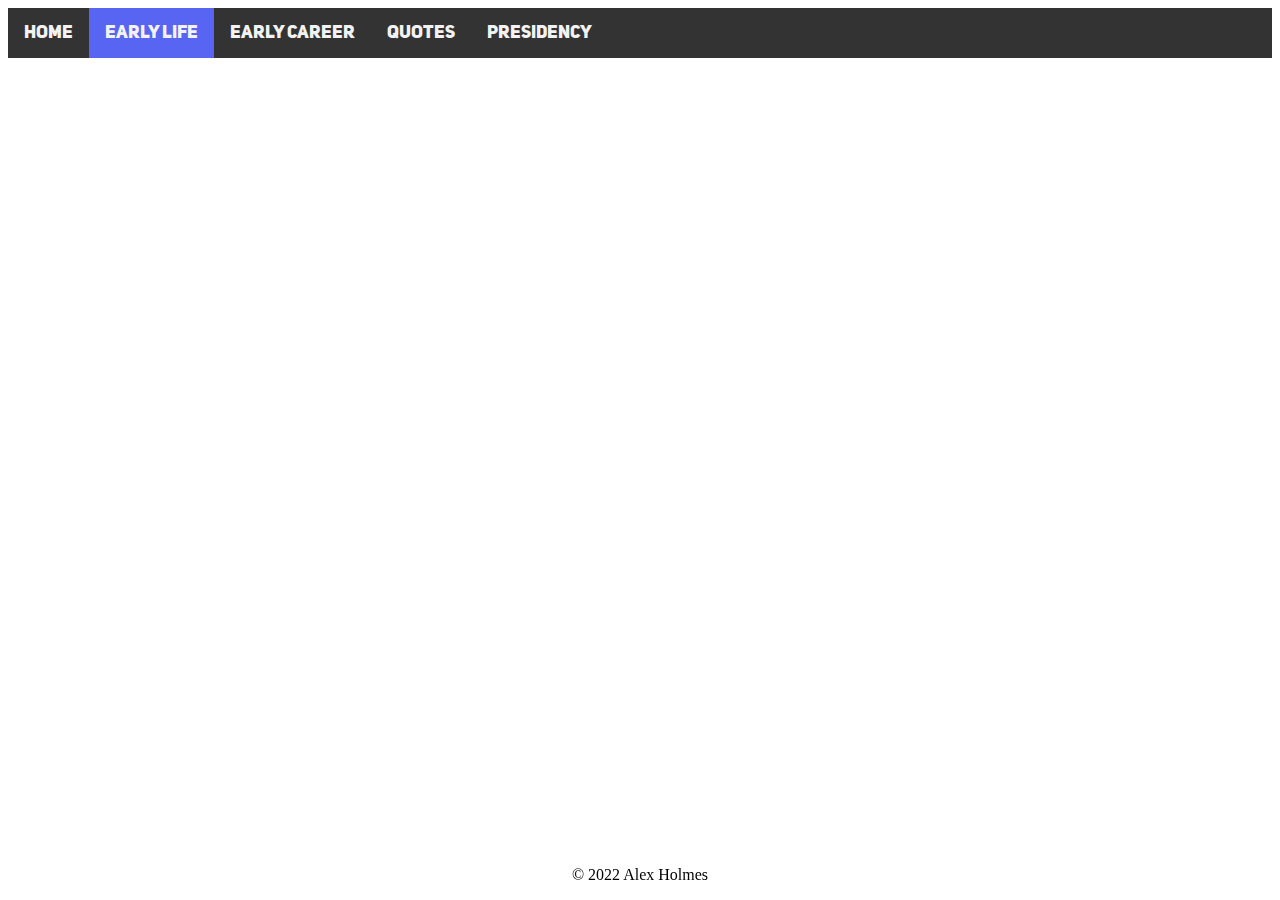
==== early-life.html @ 4a32a3e5 "Add files via upload" ====
<!DOCTYPE html>
<html lang="en">
<head>
    <meta charset="UTF-8" />
    <title>Early Life</title>
    <link rel="stylesheet" href="style.css" type="text/css" />
</head>
<body>
    <div class="nav">
        <a href="index.html">Home</a>    
        <a href="early-life.html" id="viewed-page">Early Life</a>
        <a href="early-career.html">Early Career</a>
        <a href="quotes.html">Quotes</a>
        <a href="presidency.html">Presidency</a>
    </div>
</body>
<footer>
    <p id="footer">&copy; 2022 Alex Holmes</p>
</footer>
</html>
---- style.css ----
@font-face {
    font-family: font;
    src: url(Uni\ Sans\ Heavy.otf);
}

.nav {
    background-color: #333;
    overflow: hidden;
}

.nav a {
    float: left;
    color: #f2f2f2;
    text-align: right;
    padding: 14px 16px;
    text-decoration: none;
    font-size: 18px;
    font-family: font;
}

.nav a:hover {
    background-color: #ddd;
    color: black;
}

.nav a:active {
    background-color: #f2f2f2;
    color: white;
}

#viewed-page {
    background-color: #5865F2;
}

#footer {
    position: fixed;
    left: 50%;
    transform: translate(-50%, 0);
    bottom: 0;
}
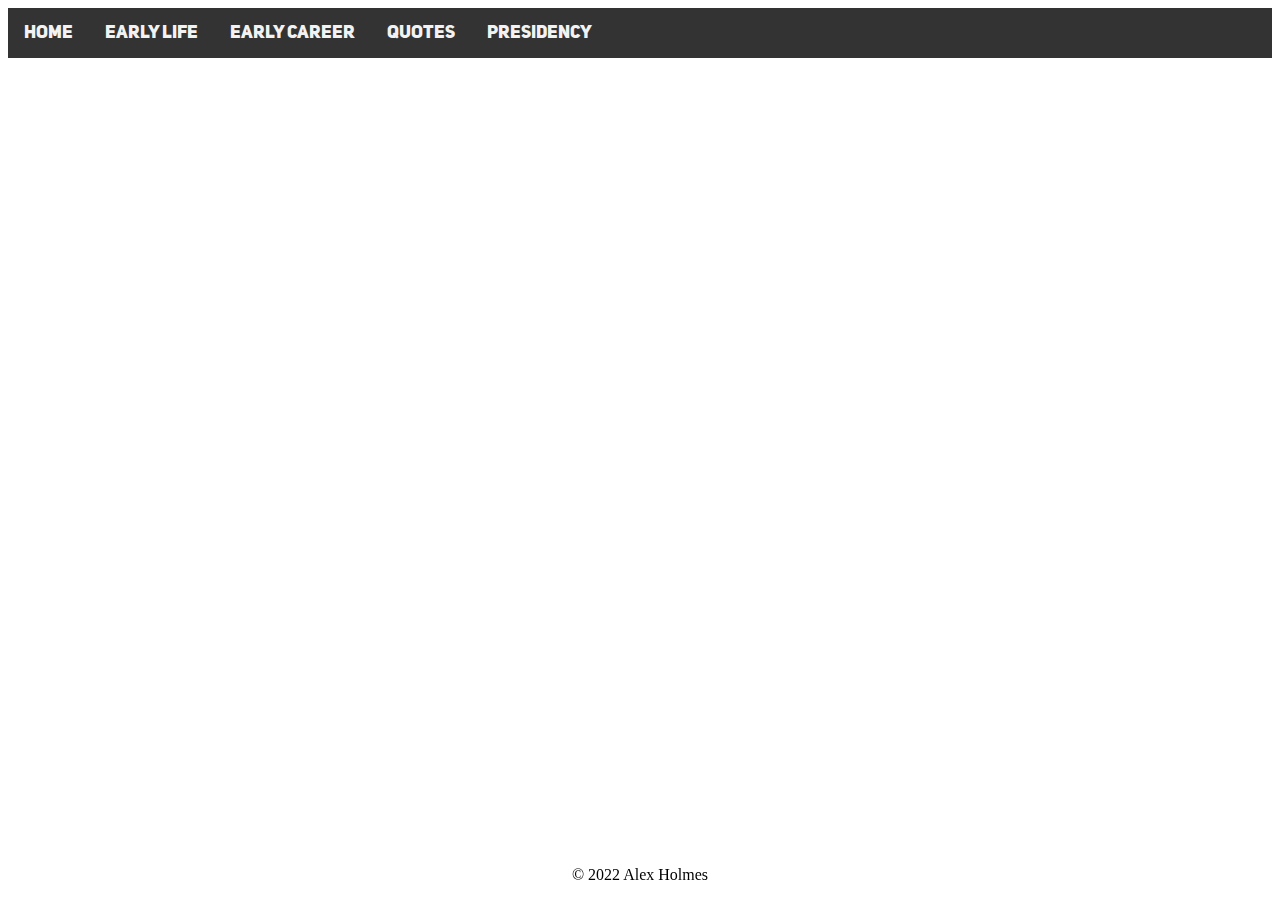
==== commit 61ab3bc9: "Update early-life.html" ====
--- a/early-life.html
+++ b/early-life.html
@@ -8,7 +8,7 @@
 <body>
     <div class="nav">
         <a href="index.html">Home</a>    
-        <a href="early-life.html" id="viewed-page">Early Life</a>
+        <a href="early-life.html">Early Life</a>
         <a href="early-career.html">Early Career</a>
         <a href="quotes.html">Quotes</a>
         <a href="presidency.html">Presidency</a>
@@ -17,4 +17,4 @@
 <footer>
     <p id="footer">&copy; 2022 Alex Holmes</p>
 </footer>
-</html>+</html>
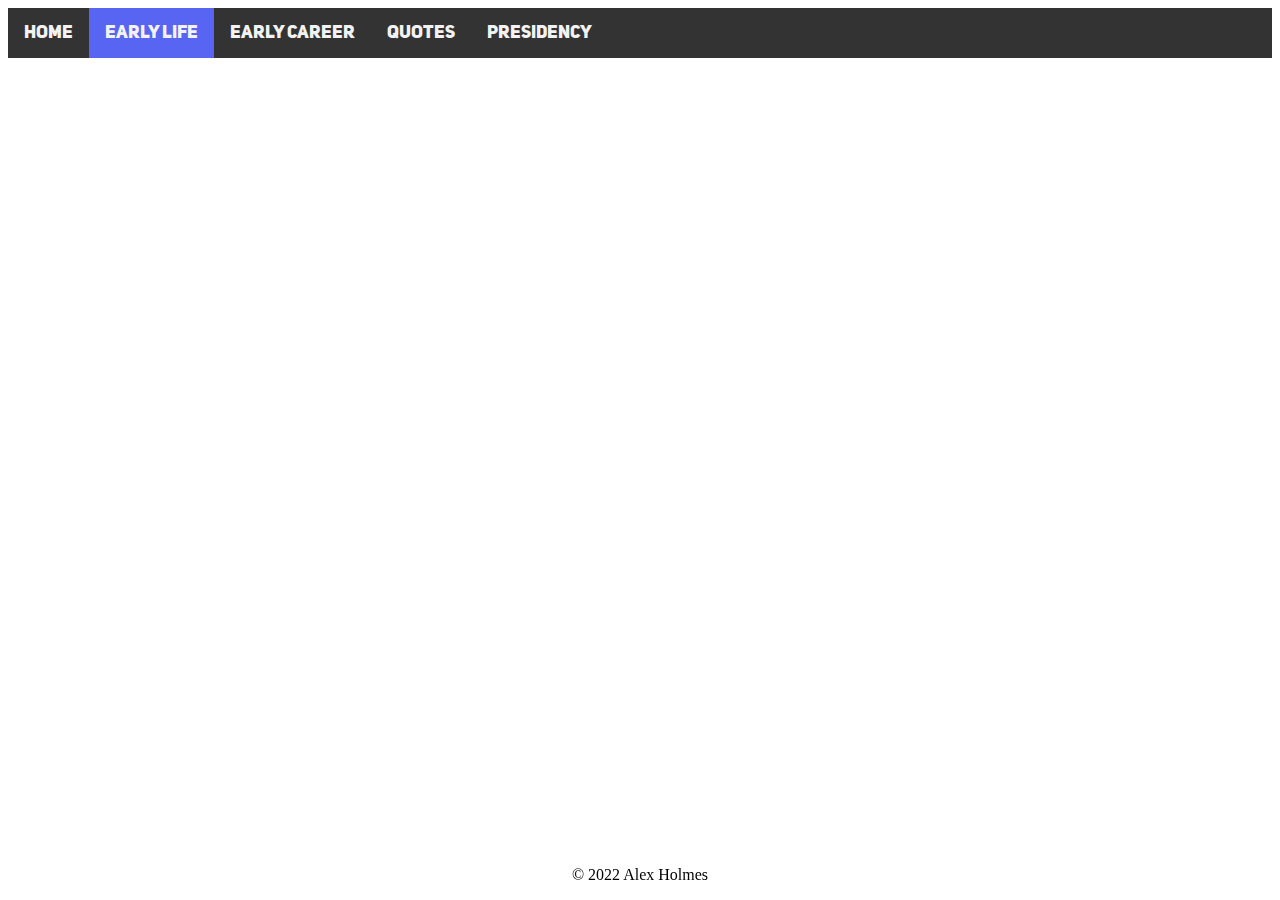
==== commit 14bcbcf9: "Update early-life.html" ====
--- a/early-life.html
+++ b/early-life.html
@@ -8,7 +8,7 @@
 <body>
     <div class="nav">
         <a href="index.html">Home</a>    
-        <a href="early-life.html">Early Life</a>
+        <a href="early-life.html" id="viewed-page">Early Life</a>
         <a href="early-career.html">Early Career</a>
         <a href="quotes.html">Quotes</a>
         <a href="presidency.html">Presidency</a>
